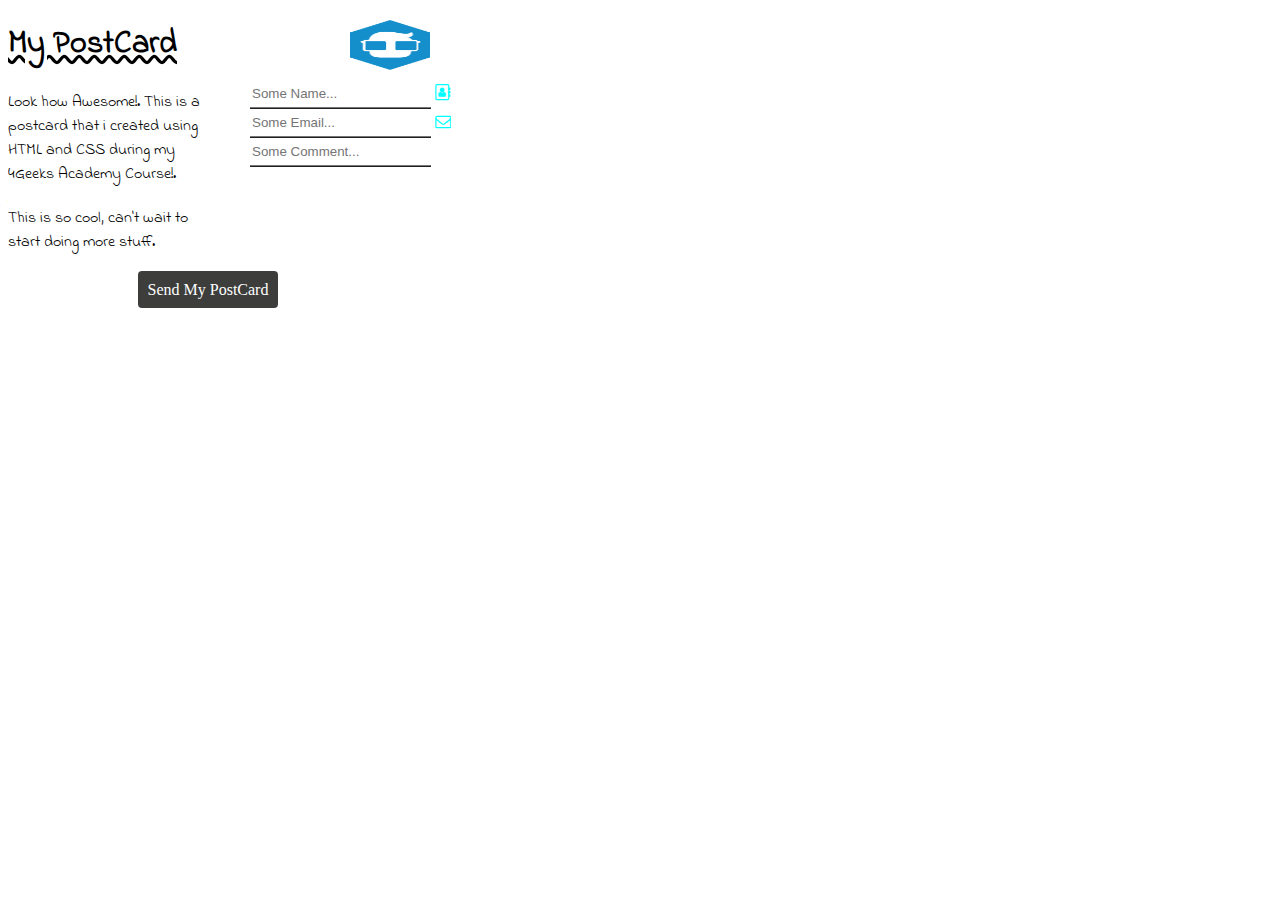
==== postcard/index.html @ 387e48ba "subiendo a github mi portafolio 18/06/2019" ====
<!DOCTYPE html>
<html lang="es">
<head>
    <meta charset="UTF-8">
    <meta name="viewport" content="width=device-width, initial-scale=1.0">
    <meta http-equiv="X-UA-Compatible" content="ie=edge">
    <title>PostCard</title>
    <link rel="stylesheet" href="css/style.css">
    <link href="https://fonts.googleapis.com/css?family=Indie+Flower&display=swap" rel="stylesheet">
    <link rel="stylesheet" href="https://cdnjs.cloudflare.com/ajax/libs/font-awesome/4.7.0/css/font-awesome.css" />
</head>
<body>
    <main >
        <section class="lado_izquierdo">
            <h1 class="title">
                My PostCard
            </h1>
            <p>
                Look how Awesome!. This is a postcard that i created using HTML and CSS during my 4Geeks Academy Course!.<br />
            </P>
            <p>
                This is so cool, can't wait to start doing more stuff.
            </p>
        </section>
        <section class="logo">
            <img  height="50px" width="80px" src="img/4geeks.png" alt="logo">
        </section>

        <section class="formulario">
            <form action="#">
                <input type="text" name="somename" placeholder="Some Name...">
                <i class="fa fa-address-book-o" aria-hidden="true"></i>
                <br />
                <input type="text" name="someemail" placeholder="Some Email...">
                <i class="fa fa-envelope-o" aria-hidden="true"></i>
                <br />
                <input type="text" name="somecomment" placeholder="Some Comment...">
            </form>
        </section>
        <section class="boton">
                <a href="#" id="grey-btn">Send My PostCard</a>
        </section>
    </main>
</body>
</html>
---- postcard/css/style.css ----
.lado_izquierdo{
    top: 1px;
    right:1px;
    width:236px;
    height:260px;
}
.title{
    font-family: 'Indie Flower', cursive;
    text-decoration-line: underline;
    text-decoration-style: wavy;
}
p{
    font-family: 'Indie Flower', cursive;
    width: 200px;
    height: 100px;
}
.logo{
    position: absolute;
    top: 20px;
    left: 350px;
    }
.formulario{
    top:80px;
    left:250px;
    position:absolute;
    display:inline-block;
}
input{
    border-style: none none ridge none;
    line-height: 25px;
}
i{
    color:cyan;
}
.grey-btn{
	/*your code here*/
}
.grey-btn:hover{
  /*your code here for the hover state*/ 
}
a{
  padding: 10px;
  border-radius: 4px;
  text-decoration:none;
  background-color: #3d3d3c;
  color:white;
}
a:hover{
  background-color: #c9c7c5;
}

.boton{
    top:50px;
    left:100px;
    width:400px;
    text-align: center;
}
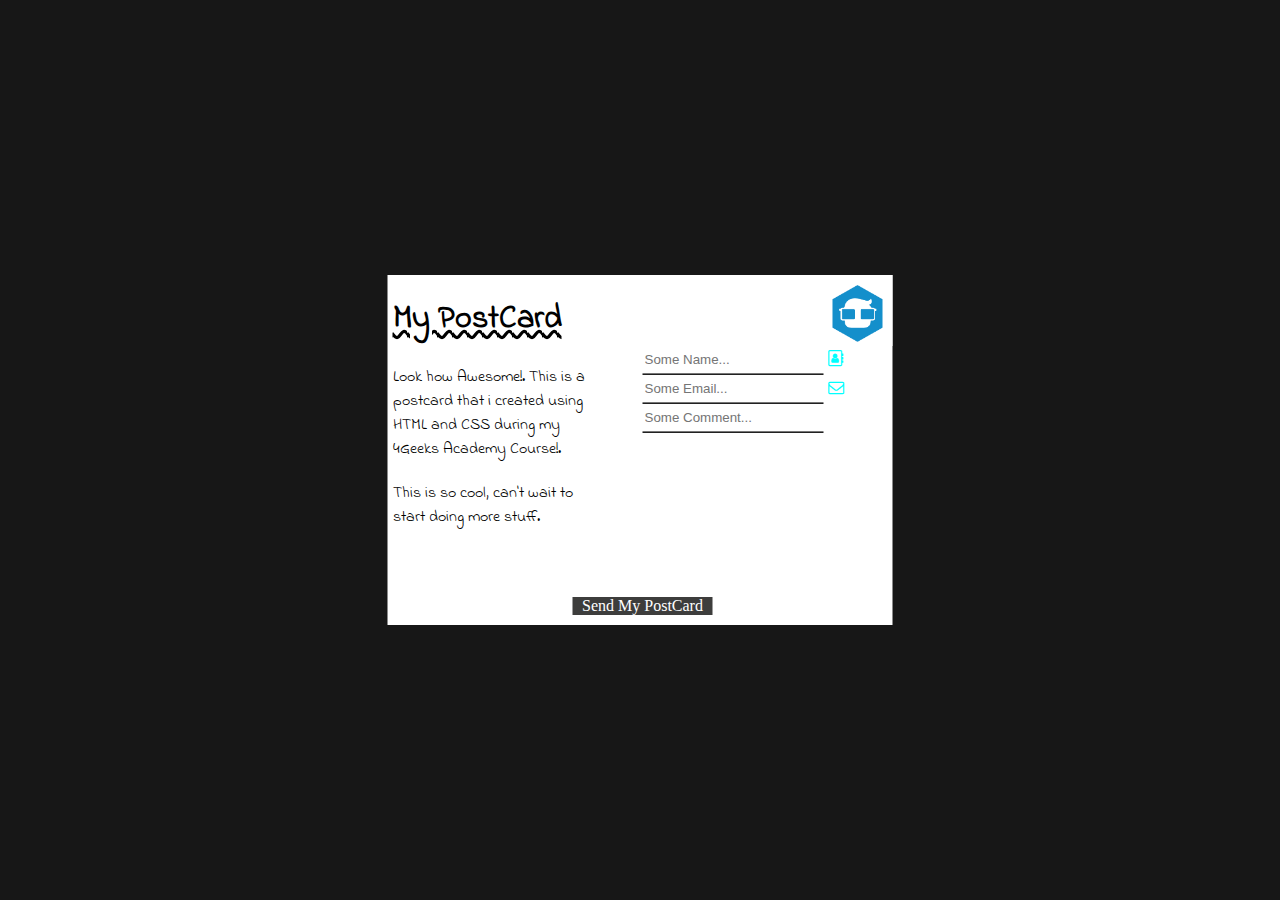
==== commit 87899a53: "actualizacion 2 al 25/06/2019" ====
--- a/postcard/index.html
+++ b/postcard/index.html
@@ -23,9 +23,8 @@
             </p>
         </section>
         <section class="logo">
-            <img  height="50px" width="80px" src="img/4geeks.png" alt="logo">
+            <img  width="50px" src="img/4geeks.png" alt="logo">
         </section>
-
         <section class="formulario">
             <form action="#">
                 <input type="text" name="somename" placeholder="Some Name...">
--- a/postcard/css/style.css
+++ b/postcard/css/style.css
@@ -1,8 +1,25 @@
+body{
+  background-color: #171717; 
+}
+
+main{
+  padding-left: 5px;
+  border: thin;
+  margin:auto;
+  width: 500px; 
+  height:350px; 
+  position: absolute; top: 50%; left: 50%; transform: translate(-50%, -50%); 
+  background-color: white;
+
+}
 .lado_izquierdo{
-    top: 1px;
+    float: left;
+    width: 50%;
+    /*top: 1px;
     right:1px;
     width:236px;
-    height:260px;
+    height:260px;*/
+    background-color: white;
 }
 .title{
     font-family: 'Indie Flower', cursive;
@@ -12,18 +29,23 @@
 p{
     font-family: 'Indie Flower', cursive;
     width: 200px;
-    height: 100px;
+    height:100px;
 }
 .logo{
-    position: absolute;
-    top: 20px;
-    left: 350px;
+    float:right;
+    margin:auto;
+    padding: 10px 10px 0 0;
+    display:inline-block;
+    background-color: white;
     }
 .formulario{
-    top:80px;
-    left:250px;
-    position:absolute;
+    top:0px;
+    float: left;
+    height: 68%;
+    width: 47%;
     display:inline-block;
+    margin:auto;
+    background-color: white;
 }
 input{
     border-style: none none ridge none;
@@ -50,9 +72,11 @@
 }
 
 .boton{
+    border:auto;
     top:50px;
     left:100px;
-    width:400px;
+    width:500px;
     text-align: center;
+    overflow: hidden;
 }
 
